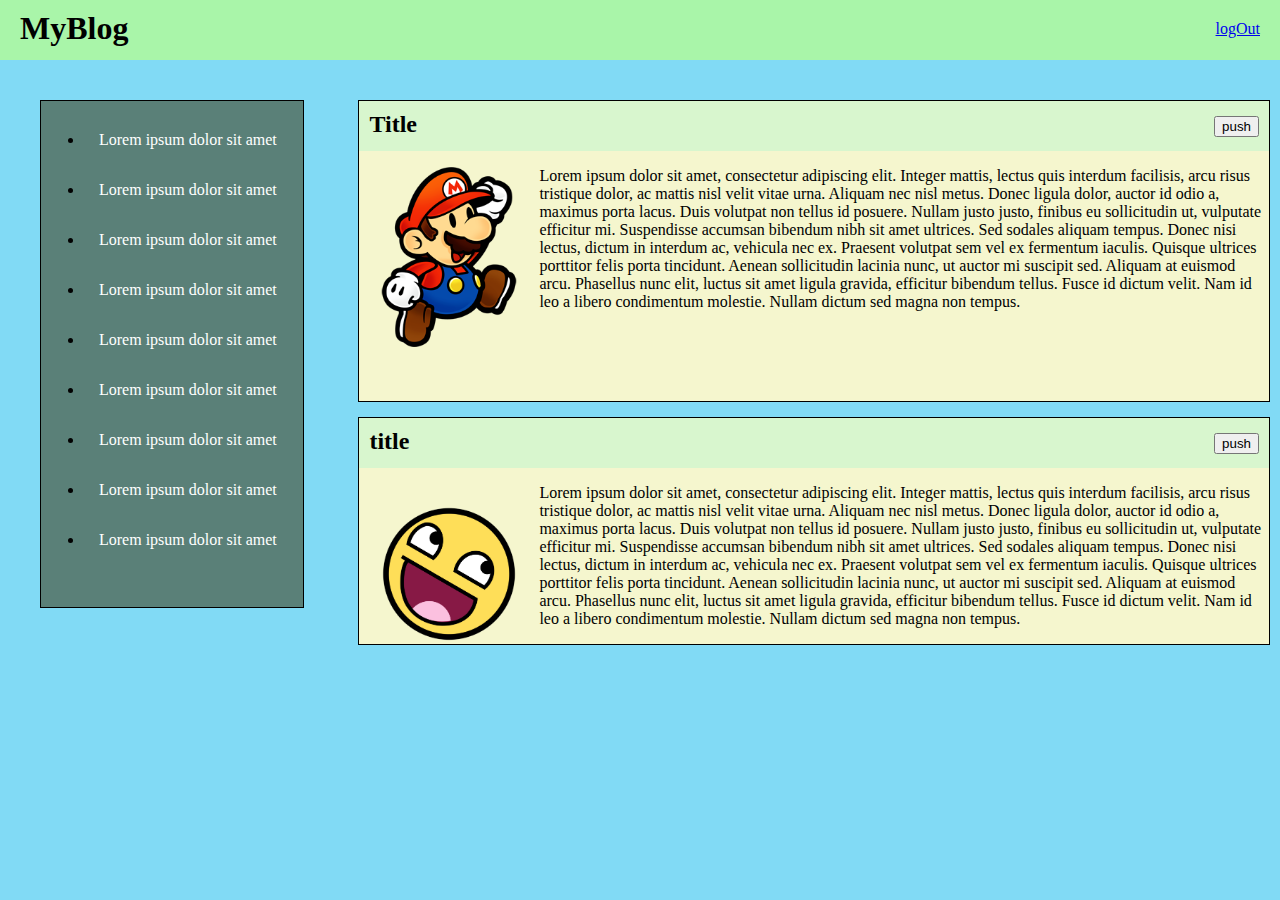
==== index.html @ c2497c6e "first commit" ====
<!doctype html>
<html lang="en">

<head>
    <meta charset="UTF-8">
    <meta name="description" content="Proyecto HTML Javascript para Academia AMS de Softtek">
    <meta name="author" content="Santos Alberto Bañuelos Solis">
    <meta name="keywords" content="HTML Javascript Project">
    <meta name="viewport" content="width=device-width, initial-scale=1, maximum-scale=1, user-scalable=no">
    <meta http-equiv="cleartype" content="on">
    <meta content="IE=Edge,chrome=1" http-equiv="x-ua-compatible">
    <meta name="mobile-web-app-capable" content="yes">
    <meta name="apple-mobile-web-app-capable" content="yes">
    <meta name="apple-mobile-web-app-status-bar-style" content="translucent-black">
    <meta name="apple-mobile-web-app-title" content="My App">
    <title>Proyecto HTML</title>
    <link rel="nofollow" href="img/favicon.ico?v=2" type="image/x-icon">
    <link rel="nofollow" src="//normalize-css.googlecode.com/svn/trunk/normalize.css" />
    <link rel="nofollow" href="https://fonts.googleapis.com/css?family=RobotoDraft:100, 200, 300,400,500,700,400italic">
    <link rel="stylesheet" type="text/css" href="app/app.css">
</head>

<body>
	<header id="main-header">
		<h1 id="h1-header"> MyBlog </h1>
		<a href="#">logOut</a>	
	</header>
	<div id="main-div">
		<aside id="aside-section">
			<nav>
			<ul>
				<li><a href="#">Lorem ipsum dolor sit amet</a></li>
				<li><a href="#">Lorem ipsum dolor sit amet</a></li>
				<li><a href="#">Lorem ipsum dolor sit amet</a></li>
				<li><a href="#">Lorem ipsum dolor sit amet</a></li>
				<li><a href="#">Lorem ipsum dolor sit amet</a></li>
				<li><a href="#">Lorem ipsum dolor sit amet</a></li>
				<li><a href="#">Lorem ipsum dolor sit amet</a></li>
				<li><a href="#">Lorem ipsum dolor sit amet</a></li>
				<li><a href="#">Lorem ipsum dolor sit amet</a></li>
			</ul>	
			</nav>
		</aside>
		<div id="section-containers">
			<section id = "section1" >
				<header id="section1-header">
					<h2>Title</h2>
					<button>push</button>
				</header>	
				<article>
				<img src="images/Mario.png" id="img-mario">
				<p>Lorem ipsum dolor sit amet, consectetur adipiscing elit. Integer mattis, lectus quis interdum facilisis, arcu risus tristique dolor, ac mattis nisl velit vitae urna. Aliquam nec nisl metus. Donec ligula dolor, auctor id odio a, maximus porta lacus. Duis volutpat non tellus id posuere. Nullam justo justo, finibus eu sollicitudin ut, vulputate efficitur mi. Suspendisse accumsan bibendum nibh sit amet ultrices. Sed sodales aliquam tempus. Donec nisi lectus, dictum in interdum ac, vehicula nec ex. Praesent volutpat sem vel ex fermentum iaculis. Quisque ultrices porttitor felis porta tincidunt. Aenean sollicitudin lacinia nunc, ut auctor mi suscipit sed. Aliquam at euismod arcu. Phasellus nunc elit, luctus sit amet ligula gravida, efficitur bibendum tellus. Fusce id dictum velit. Nam id leo a libero condimentum molestie. Nullam dictum sed magna non tempus.</p>
				</article>
			</section>
			<section id="section2">
				<header id="section2-header">
					<h2 class="header">title</h2>
					<button>push</button>
				</header>
				<article>
				<img src="images/image1.png" id="happy-face">
				<p>Lorem ipsum dolor sit amet, consectetur adipiscing elit. Integer mattis, lectus quis interdum facilisis, arcu risus tristique dolor, ac mattis nisl velit vitae urna. Aliquam nec nisl metus. Donec ligula dolor, auctor id odio a, maximus porta lacus. Duis volutpat non tellus id posuere. Nullam justo justo, finibus eu sollicitudin ut, vulputate efficitur mi. Suspendisse accumsan bibendum nibh sit amet ultrices. Sed sodales aliquam tempus. Donec nisi lectus, dictum in interdum ac, vehicula nec ex. Praesent volutpat sem vel ex fermentum iaculis. Quisque ultrices porttitor felis porta tincidunt. Aenean sollicitudin lacinia nunc, ut auctor mi suscipit sed. Aliquam at euismod arcu. Phasellus nunc elit, luctus sit amet ligula gravida, efficitur bibendum tellus. Fusce id dictum velit. Nam id leo a libero condimentum molestie. Nullam dictum sed magna non tempus.</p>
				</article>
			</section>
			<script src="index.js"></script>
		</div>
	</div>
</body>

</html>
---- app/app.css ----
html{
	height: 100%;
}
body{
	width : 100%;
	background-color : #81DAF5;
	margin:0px;
	
}

/*header*/
#main-header{
	background-color : #A9F5A9;
	width:100%;
	height:60px;
}

#h1-header{
	margin:10px 0px 0px 20px;
	float: left;
}

#main-header a{
	margin: 20px 20px 0 0;
	float: right;	
}

/*main-section*/
#main-div{
	width:100%;
	float: left;
}

/*aside*/
#aside-section{
	float: left;
	position: fixed;
	width: 20%;
	height: 500px;
	border: 1px solid;
	background-color: #5a8078;
	margin: 40px 0px 0px 40px;
	padding:3px
}

#aside-section li{
	height: 50px;
	line-height: 53px;
}

#aside-section li { float: left; position: relative; padding: 0; line-height: 40px; background: #5a8078 url(nav-bg.png) repeat-x 0 0; }
#aside-section li:hover { background-position: 0 -40px; }
#aside-section li a { display: block; padding: 0 15px; color: #fff; text-decoration: none; }
#aside-section li a:hover { color: #a3f1d7; }
#aside-section li ul { opacity: 0; position: absolute; left: 0; width: 8em; background: #63867f; list-style-type: none; padding: 0; margin: 0; }
#aside-section li:hover ul { opacity: 1; }
#aside-section li ul li { float: none; position: static; height: 0; line-height: 0; background: none; }
#aside-section li:hover ul li { height: 30px; line-height: 30px; }
#aside-section li ul li a { background: #63867f; }
#aside-section li ul li a:hover { background: #5a8078; }

/*main-sections*/
#section-containers{
	float: right;
	width: 72%;
	margin: 40px 0px 0px 0px;
}

/*section1*/
#section1{
	margin: 0px 10px 10px 0px;
	position: relative;
	height: 300px;
	background-color:#F5F6CE;
	border: 1px solid;
}

#section1-header{
	width: 100%	
	margin: 0px;
	background: #D8F6CE;
	height: 50px;
}

#section1 h2{
	margin : 10px 0px 0px 10px;
	float: left;
}

#section1 button{
	margin : 15px 10px 0px 0px;
	float: right;
}

#img-mario{
	float:left;
	height:180px;
	width: 180px;
}

#section2{
	margin: 15px 10px 0px 0px;
	position: relative;
	height: 300x;
	background-color: #F5F6CE;
	border: 1px solid;
}

#section2-header{
	width: 100%;
	background: #D8F6CE;
	height: 50px;
}

#section2 h2{
	margin : 10px 0px 0px 10px;
	float: left;
}

#section2 button{
	margin : 15px 10px 0px 0px;
	float: right;
}
#happy-face{
	margin: 0px;
	float:left;
	height: 180px;
	width: 180px;
}

.header{
	text-align : center;
}
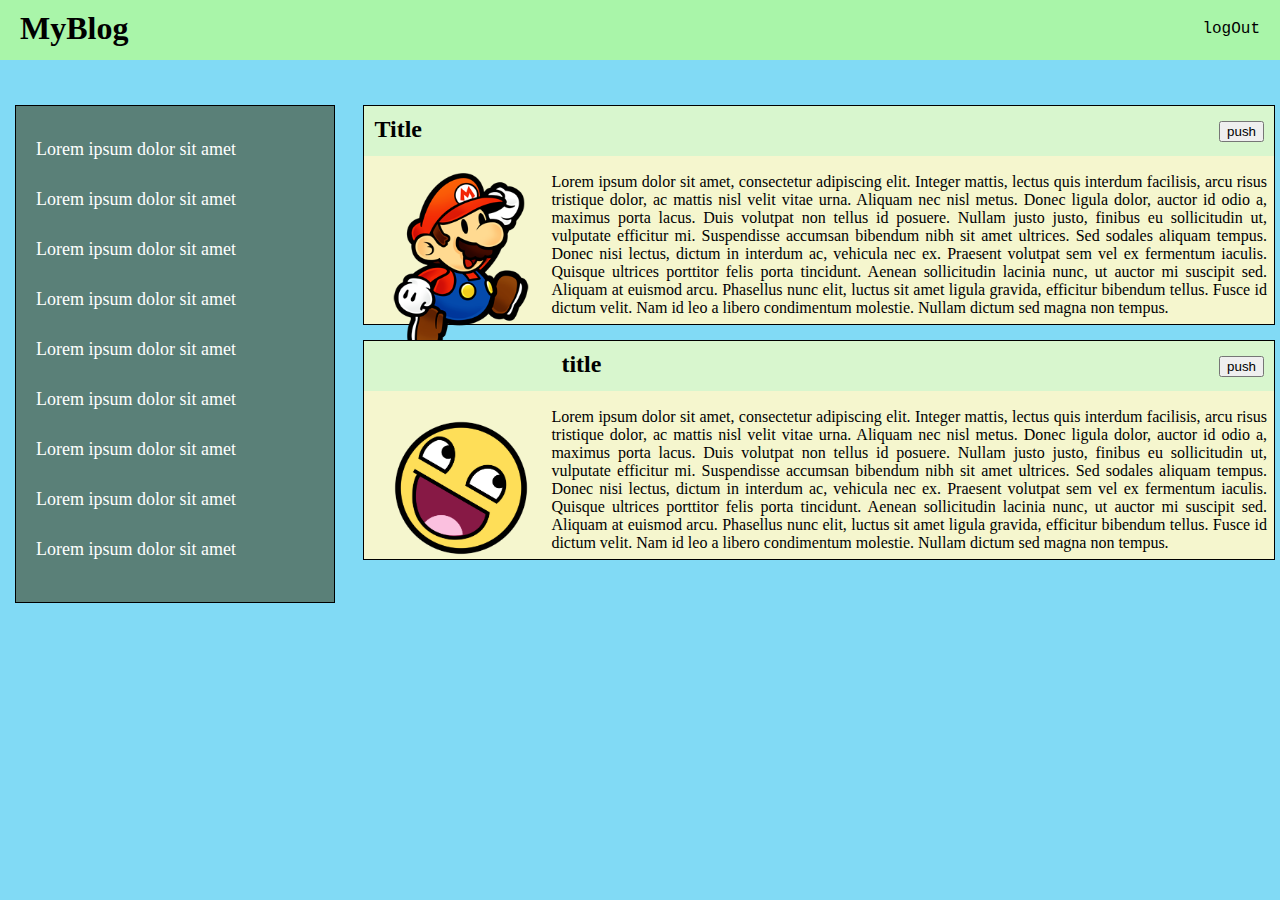
==== commit d5e54aef: "Actualizacion pagWeb" ====
--- a/index.html
+++ b/index.html
@@ -26,38 +26,40 @@
 		<a href="#">logOut</a>	
 	</header>
 	<div id="main-div">
-		<aside id="aside-section">
-			<nav>
-			<ul>
-				<li><a href="#">Lorem ipsum dolor sit amet</a></li>
-				<li><a href="#">Lorem ipsum dolor sit amet</a></li>
-				<li><a href="#">Lorem ipsum dolor sit amet</a></li>
-				<li><a href="#">Lorem ipsum dolor sit amet</a></li>
-				<li><a href="#">Lorem ipsum dolor sit amet</a></li>
-				<li><a href="#">Lorem ipsum dolor sit amet</a></li>
-				<li><a href="#">Lorem ipsum dolor sit amet</a></li>
-				<li><a href="#">Lorem ipsum dolor sit amet</a></li>
-				<li><a href="#">Lorem ipsum dolor sit amet</a></li>
-			</ul>	
-			</nav>
-		</aside>
+		<div id="aside-div">
+			<aside id="aside-section">
+				<nav id="aside-nav">
+					<ul>
+						<li><a href="#">Lorem ipsum dolor sit amet</a></li>
+						<li><a href="#">Lorem ipsum dolor sit amet</a></li>
+						<li><a href="#">Lorem ipsum dolor sit amet</a></li>
+						<li><a href="#">Lorem ipsum dolor sit amet</a></li>
+						<li><a href="#">Lorem ipsum dolor sit amet</a></li>
+						<li><a href="#">Lorem ipsum dolor sit amet</a></li>
+						<li><a href="#">Lorem ipsum dolor sit amet</a></li>
+						<li><a href="#">Lorem ipsum dolor sit amet</a></li>
+						<li><a href="#">Lorem ipsum dolor sit amet</a></li>
+					</ul>	
+				</nav>
+			</aside>
+		</div>
 		<div id="section-containers">
 			<section id = "section1" >
 				<header id="section1-header">
 					<h2>Title</h2>
 					<button>push</button>
 				</header>	
-				<article>
-				<img src="images/Mario.png" id="img-mario">
-				<p>Lorem ipsum dolor sit amet, consectetur adipiscing elit. Integer mattis, lectus quis interdum facilisis, arcu risus tristique dolor, ac mattis nisl velit vitae urna. Aliquam nec nisl metus. Donec ligula dolor, auctor id odio a, maximus porta lacus. Duis volutpat non tellus id posuere. Nullam justo justo, finibus eu sollicitudin ut, vulputate efficitur mi. Suspendisse accumsan bibendum nibh sit amet ultrices. Sed sodales aliquam tempus. Donec nisi lectus, dictum in interdum ac, vehicula nec ex. Praesent volutpat sem vel ex fermentum iaculis. Quisque ultrices porttitor felis porta tincidunt. Aenean sollicitudin lacinia nunc, ut auctor mi suscipit sed. Aliquam at euismod arcu. Phasellus nunc elit, luctus sit amet ligula gravida, efficitur bibendum tellus. Fusce id dictum velit. Nam id leo a libero condimentum molestie. Nullam dictum sed magna non tempus.</p>
-				</article>
+				<article id="section1-article">
+					<img src="images/Mario.png" id="img-mario">
+					<p>Lorem ipsum dolor sit amet, consectetur adipiscing elit. Integer mattis, lectus quis interdum facilisis, arcu risus tristique dolor, ac mattis nisl velit vitae urna. Aliquam nec nisl metus. Donec ligula dolor, auctor id odio a, maximus porta lacus. Duis volutpat non tellus id posuere. Nullam justo justo, finibus eu sollicitudin ut, vulputate efficitur mi. Suspendisse accumsan bibendum nibh sit amet ultrices. Sed sodales aliquam tempus. Donec nisi lectus, dictum in interdum ac, vehicula nec ex. Praesent volutpat sem vel ex fermentum iaculis. Quisque ultrices porttitor felis porta tincidunt. Aenean sollicitudin lacinia nunc, ut auctor mi suscipit sed. Aliquam at euismod arcu. Phasellus nunc elit, luctus sit amet ligula gravida, efficitur bibendum tellus. Fusce id dictum velit. Nam id leo a libero condimentum molestie. Nullam dictum sed magna non tempus.</p>
+				</article id="section2-article">
 			</section>
 			<section id="section2">
 				<header id="section2-header">
 					<h2 class="header">title</h2>
 					<button>push</button>
 				</header>
-				<article>
+				<article id="section2-article">
 				<img src="images/image1.png" id="happy-face">
 				<p>Lorem ipsum dolor sit amet, consectetur adipiscing elit. Integer mattis, lectus quis interdum facilisis, arcu risus tristique dolor, ac mattis nisl velit vitae urna. Aliquam nec nisl metus. Donec ligula dolor, auctor id odio a, maximus porta lacus. Duis volutpat non tellus id posuere. Nullam justo justo, finibus eu sollicitudin ut, vulputate efficitur mi. Suspendisse accumsan bibendum nibh sit amet ultrices. Sed sodales aliquam tempus. Donec nisi lectus, dictum in interdum ac, vehicula nec ex. Praesent volutpat sem vel ex fermentum iaculis. Quisque ultrices porttitor felis porta tincidunt. Aenean sollicitudin lacinia nunc, ut auctor mi suscipit sed. Aliquam at euismod arcu. Phasellus nunc elit, luctus sit amet ligula gravida, efficitur bibendum tellus. Fusce id dictum velit. Nam id leo a libero condimentum molestie. Nullam dictum sed magna non tempus.</p>
 				</article>
--- a/app/app.css
+++ b/app/app.css
@@ -6,6 +6,12 @@
 	background-color : #81DAF5;
 	margin:0px;
 	
+}
+
+@media (min-width : 500px) and (max-width: 1000px){
+	body{
+		background-color : green;
+	}
 }
 
 /*header*/
@@ -13,40 +19,106 @@
 	background-color : #A9F5A9;
 	width:100%;
 	height:60px;
+	animation-duration: 1s;
+	animation-name: slideIn;
+}
+
+@keyframes slideIn{
+	from {
+		background-color: green;
+	}
+	
+	to{
+		background-color: #A9F5A9;
+	}
+}
+
+@media (min-width : 500px) and (max-width: 1000px){
+	main-header{
+		background-color : #81DAF5;
+		width:100%;
+		height:60px;	
+	}
 }
 
 #h1-header{
 	margin:10px 0px 0px 20px;
 	float: left;
-}
+	animation-duration: 2s;
+	animation-name: runningTittle;
+}
+
+@keyframes runningTittle{
+	from{
+	opacity: 0;
+	transform: translateX(-30px);
+	}
+	
+	to{
+	opacity: 1;
+	transform: translateX(0);	
+	}
+	
+}
+
 
 #main-header a{
 	margin: 20px 20px 0 0;
 	float: right;	
-}
+	color: black;
+	font-family: courier;
+	text-decoration:none;
+	}
+
 
 /*main-section*/
 #main-div{
 	width:100%;
-	float: left;
+	position: absolute;
+	padding: 5px;
 }
 
 /*aside*/
+#aside-div{
+	width: 25%;	
+	float: left;
+	margin: 40px 0px 0px 10px;
+}
+
+@media (max-width: 800px){
+	#aside-div{
+		display:none;
+		width: 0%;
+	}
+}	
 #aside-section{
 	float: left;
-	position: fixed;
-	width: 20%;
-	height: 500px;
 	border: 1px solid;
+	position: relative;
 	background-color: #5a8078;
-	margin: 40px 0px 0px 40px;
-	padding:3px
+	font-size: large;
+}
+
+#aside-nav{
+	float: left;
+	position: relative;
+}
+
+#aside-section ul{
+	float: left;
+	position: relative;
+	padding: 5px;
+	line-height: 53px;
 }
 
 #aside-section li{
 	height: 50px;
 	line-height: 53px;
-}
+	position: relative;
+	float: left;
+}
+
+
 
 #aside-section li { float: left; position: relative; padding: 0; line-height: 40px; background: #5a8078 url(nav-bg.png) repeat-x 0 0; }
 #aside-section li:hover { background-position: 0 -40px; }
@@ -56,9 +128,13 @@
 #aside-section li:hover ul { opacity: 1; }
 #aside-section li ul li { float: none; position: static; height: 0; line-height: 0; background: none; }
 #aside-section li:hover ul li { height: 30px; line-height: 30px; }
-#aside-section li ul li a { background: #63867f; }
+#aside-section li ul li a { background: #63867f; position: relative;}
 #aside-section li ul li a:hover { background: #5a8078; }
 
+
+#aside-section li {
+	list-style:none;
+}
 /*main-sections*/
 #section-containers{
 	float: right;
@@ -66,22 +142,33 @@
 	margin: 40px 0px 0px 0px;
 }
 
+@media (max-width: 800px){
+	#section-containers{
+	position: absolute;
+	width:98%;			
+	margin:10px 0px 0px 0px;
+	}
+}	
+
 /*section1*/
 #section1{
 	margin: 0px 10px 10px 0px;
 	position: relative;
-	height: 300px;
 	background-color:#F5F6CE;
 	border: 1px solid;
 }
 
 #section1-header{
-	width: 100%	
 	margin: 0px;
 	background: #D8F6CE;
 	height: 50px;
 }
 
+#section1-article{
+	padding: 7px;
+	text-align: justify;
+}
+
 #section1 h2{
 	margin : 10px 0px 0px 10px;
 	float: left;
@@ -90,18 +177,22 @@
 #section1 button{
 	margin : 15px 10px 0px 0px;
 	float: right;
+}
+
+#section1 p{
+	margin: 10px 0px 0px 0px;
 }
 
 #img-mario{
 	float:left;
 	height:180px;
 	width: 180px;
+	margin: 10px 0px 0px 0px;
 }
 
 #section2{
 	margin: 15px 10px 0px 0px;
 	position: relative;
-	height: 300x;
 	background-color: #F5F6CE;
 	border: 1px solid;
 }
@@ -110,6 +201,15 @@
 	width: 100%;
 	background: #D8F6CE;
 	height: 50px;
+}
+
+#section2-article{
+	padding: 7px;
+	text-align: justify;
+}
+
+#section2 p{
+	margin: 10px 0px 0px 0px;
 }
 
 #section2 h2{
